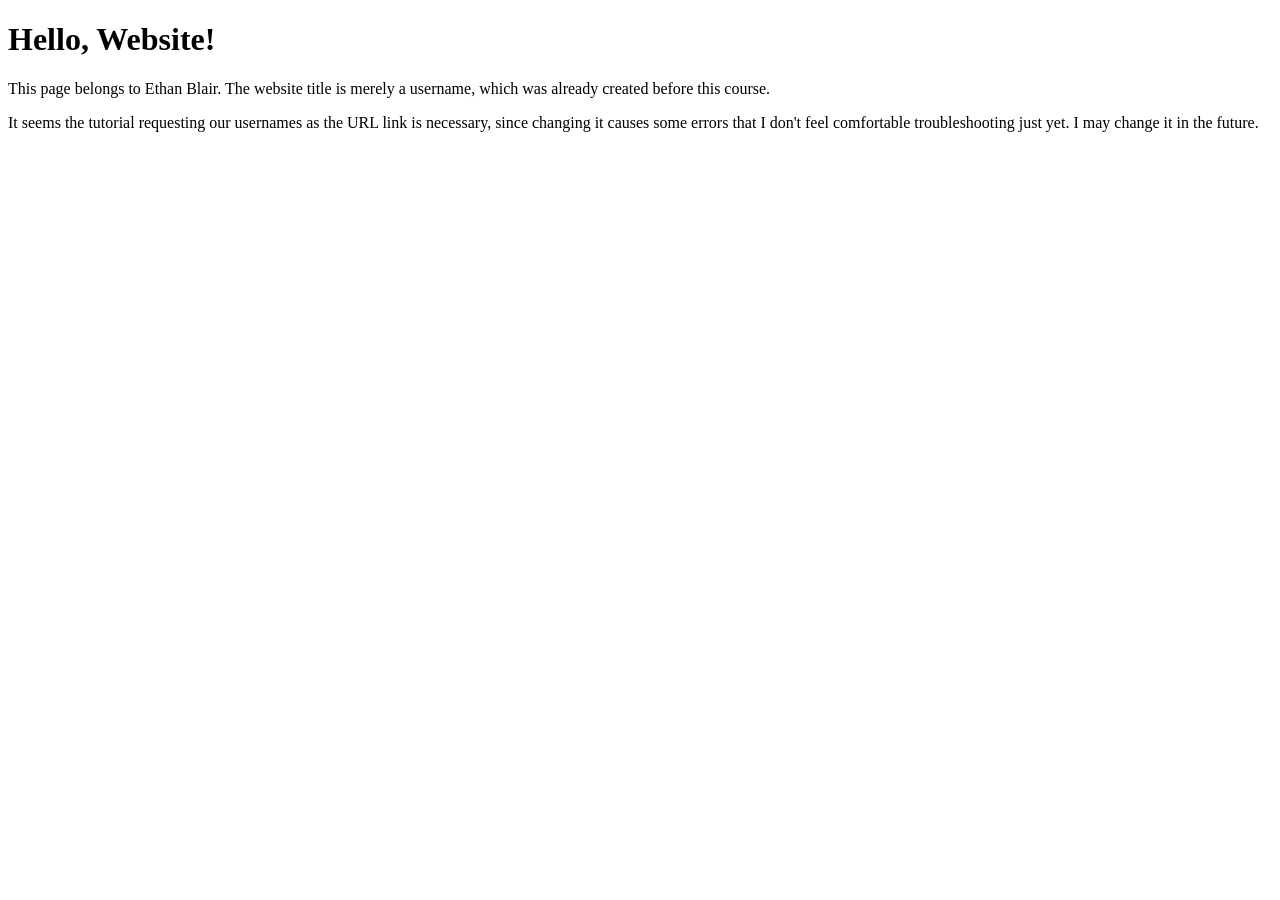
==== index.html @ 95f01529 "edited index again, updating a minor sentence" ====
<!DOCTYPE html>
<html lang="en">
<head>
    <meta charset="UTF-8">
    <meta name="viewport" content="width=device-width, initial-scale=1.0">
    <title>My GitHub.io Website</title>
</head>
<body>
    <h1>Hello, Website!</h1>
    <p>This page belongs to Ethan Blair. The website title is merely a username, which was already created before this course.</p>
    <p>It seems the tutorial requesting our usernames as the URL link is necessary, since changing it causes some errors that I don't feel comfortable troubleshooting just yet. I may change it in the future. </p>
</body>
</html>
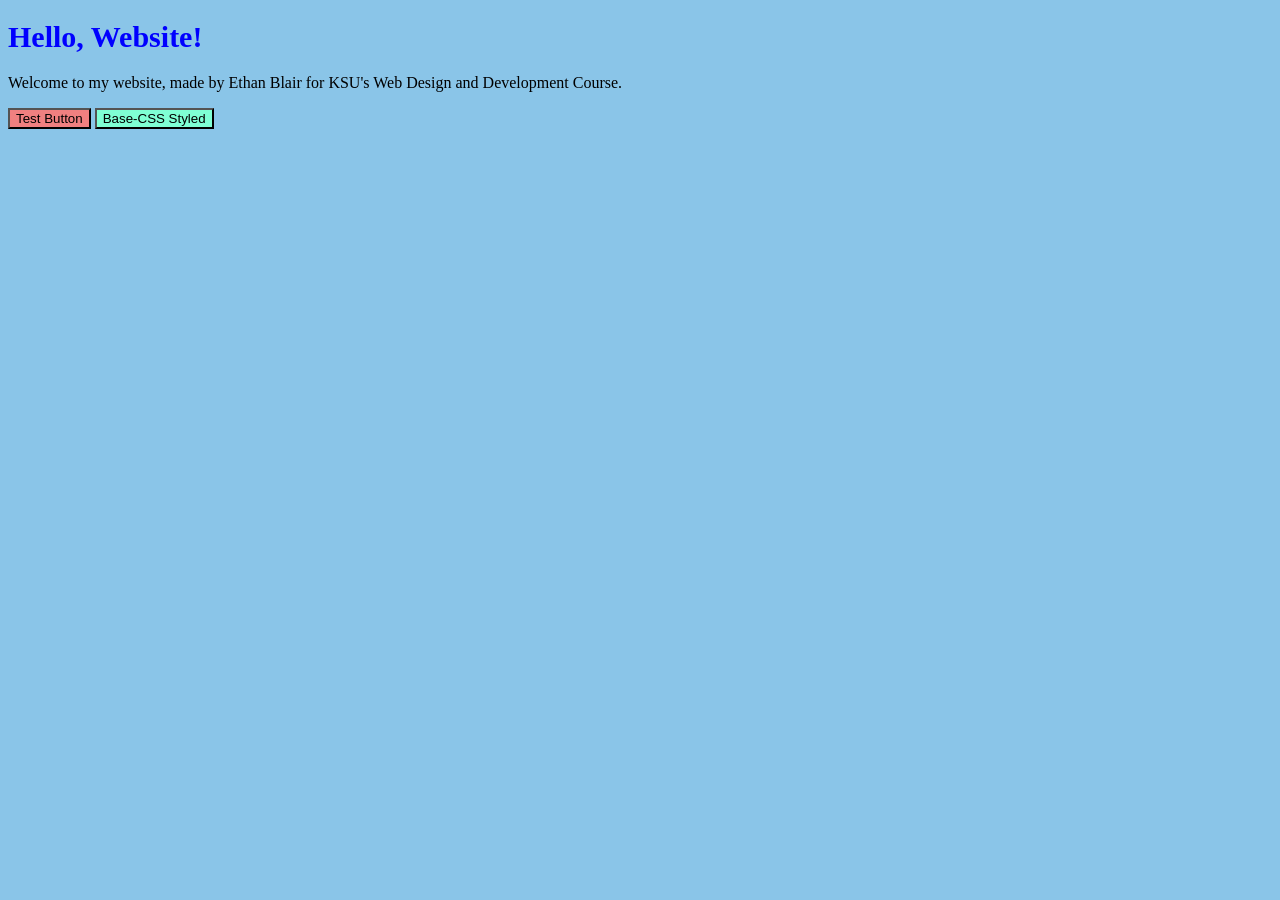
==== commit 6d66cda8: "added some rudementary colored CSS and messed around with whats actually on the site." ====
--- a/index.html
+++ b/index.html
@@ -4,10 +4,13 @@
     <meta charset="UTF-8">
     <meta name="viewport" content="width=device-width, initial-scale=1.0">
     <title>My GitHub.io Website</title>
+    <link rel="stylesheet" href="style.css">
 </head>
 <body>
     <h1>Hello, Website!</h1>
-    <p>This page belongs to Ethan Blair. The website title is merely a username, which was already created before this course.</p>
-    <p>It seems the tutorial requesting our usernames as the URL link is necessary, since changing it causes some errors that I don't feel comfortable troubleshooting just yet. I may change it in the future. </p>
+    <p>Welcome to my website, made by Ethan Blair for KSU's Web Design and Development Course.</p>
+    <button class="test" onclick="location.href='https://google.com';">Test Button</button>
+    <!-- https://stackoverflow.com/questions/2906582/how-do-i-create-an-html-button-that-acts-like-a-link -->
+    <button> Base-CSS Styled</button>
 </body>
 </html>
--- a/style.css
+++ b/style.css
@@ -0,0 +1,4 @@
+h1 {color: blue; font-size: 30px} 
+button {background-color:aquamarine}
+body {background-color : rgba(53, 156, 216, 0.575)}
+.test {background-color: lightcoral;}
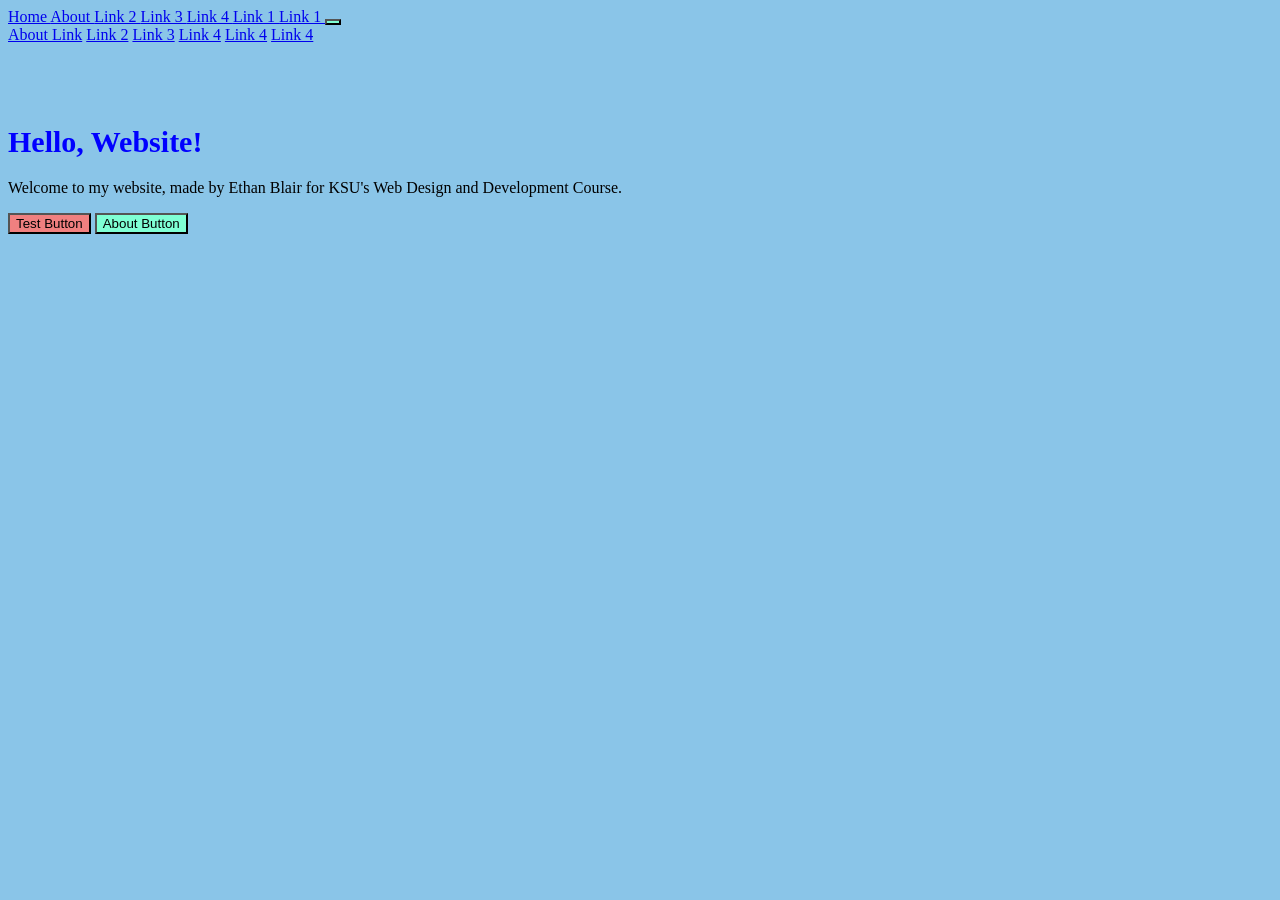
==== commit 7f7ed2e9: "updated site with a link bar and some external help from in-class resources. Merely PoC, not finishe" ====
--- a/index.html
+++ b/index.html
@@ -5,12 +5,86 @@
     <meta name="viewport" content="width=device-width, initial-scale=1.0">
     <title>My GitHub.io Website</title>
     <link rel="stylesheet" href="style.css">
+    <link rel="stylesheet" href="https://www.w3schools.com/w3css/5/w3.css">
 </head>
 <body>
+    <!-- Navbar -->
+<div class="w3-top">
+
+  <nav class="w3-card">
+
+    <a href="#"
+    class="w3-button w3-padding-large w3-white">
+    Home
+    </a>
+
+    <a href="about.html"
+    class="w3-button w3-hide-small w3-padding-large w3-hover-white">
+    About
+    </a>
+
+    <a href="#"
+    class="w3-button w3-hide-small w3-padding-large w3-hover-white">
+    Link 2
+    </a>
+
+    <a href="#"
+    class="w3-button w3-hide-small w3-padding-large w3-hover-white">
+    Link 3
+    </a>
+
+    <a href="#"
+    class="w3-button w3-hide-small w3-padding-large w3-hover-white">
+    Link 4
+    </a>
+
+    <a href="#"
+    class="w3-button w3-hide-small w3-padding-large w3-hover-white">
+    Link 1
+    </a>
+
+    <a href="#"
+    class="w3-button w3-hide-small w3-padding-large w3-hover-white">
+    Link 1
+    </a>
+
+      <button
+    class="w3-button w3-hide-medium w3-hide-large w3-padding-large w3-white
+    style="margin-left:auto"
+    onclick="myFunction()"
+    title="Toggle Navigation Menu">
+      <i class="fa fa-bars"></i>
+    </button>
+    </nav>
+
+     <!-- Navbar on small screens -->
+  <div id="navDemo"
+  class="w3-bar-block w3-white w3-hide w3-hide-large w3-hide-medium w3-large">
+
+    <a href="about.html" class="w3-bar-item w3-button w3-padding-large">About Link</a>
+    <a href="#" class="w3-bar-item w3-button w3-padding-large">Link 2</a>
+    <a href="#" class="w3-bar-item w3-button w3-padding-large">Link 3</a>
+    <a href="#" class="w3-bar-item w3-button w3-padding-large">Link 4</a>
+    <a href="#" class="w3-bar-item w3-button w3-padding-large">Link 4</a>
+    <a href="#" class="w3-bar-item w3-button w3-padding-large">Link 4</a>
+
+  </div>
+</div>
+
+<script>
+const mobileMenu = document.getElementById("navDemo");
+
+function myFunction() {
+  mobileMenu.classList.toggle("w3-show");
+}
+</script>
+
+    <!-- entirety of the navbar was taken and cleaned from https://www.w3schools.com/w3css/tryit.asp?filename=tryw3css_templates_start_page&stacked=h-->
+    <h1>ㅤ</h1>
     <h1>Hello, Website!</h1>
     <p>Welcome to my website, made by Ethan Blair for KSU's Web Design and Development Course.</p>
     <button class="test" onclick="location.href='https://google.com';">Test Button</button>
     <!-- https://stackoverflow.com/questions/2906582/how-do-i-create-an-html-button-that-acts-like-a-link -->
-    <button> Base-CSS Styled</button>
+    <button onclick="location.href='about.html';""> About Button </button>
 </body>
 </html>
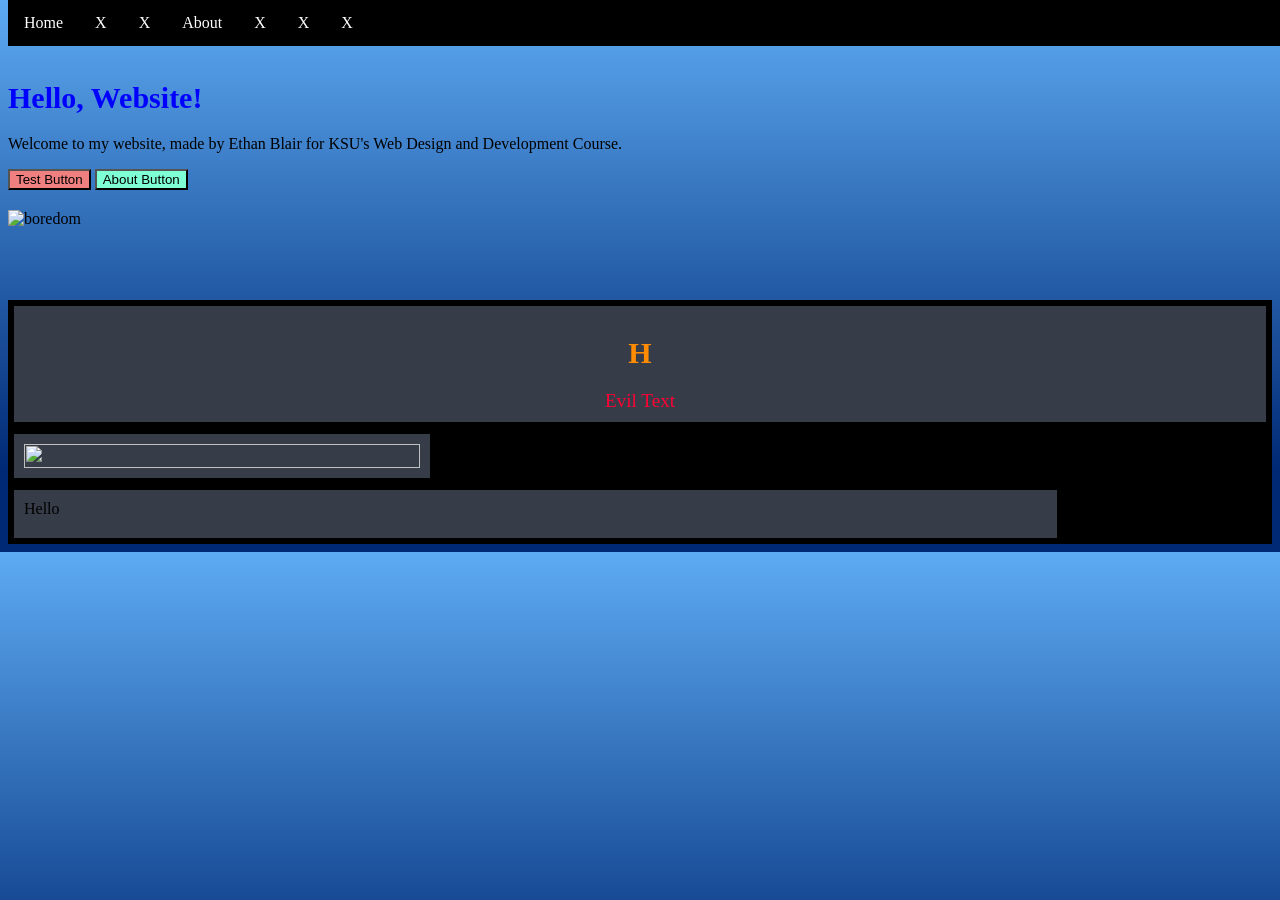
==== commit 68be3994: ""Checkpoint: Removed old w3 template bar and made my  own, addedgrid layout functions near the botto" ====
--- a/index.html
+++ b/index.html
@@ -5,86 +5,52 @@
     <meta name="viewport" content="width=device-width, initial-scale=1.0">
     <title>My GitHub.io Website</title>
     <link rel="stylesheet" href="style.css">
-    <link rel="stylesheet" href="https://www.w3schools.com/w3css/5/w3.css">
 </head>
-<body>
-    <!-- Navbar -->
-<div class="w3-top">
+<body class="gradianttest">
+<!--https://developer.mozilla.org/en-US/docs/Web/CSS/Reference/Values/gradient/linear-gradient -->
+    
+<ul class="linkbar1 fixed">
+  <li><a href="#">Home</a></li>
+  <li><a href="#">X</a></li>
+  <li><a href="#">X</a></li>
+  <li><a href="about.html">About</a></li>
+  <li><a href="#">X</a></li>
+  <li><a href="#">X</a></li>
+  <li><a href="#">X</a></li>
+</ul>
+<!--
+The unordered list is styled in the CSS file to be fixed at the top of the page, and have the background color black.
+The list elements are all styled to float to the left, and all of the ones with <a> elements attached are set with color and assigned the hover class. 
+All elements were learned from https://www.w3schools.com/css/css_navbar.asp
+    -->
 
-  <nav class="w3-card">
-
-    <a href="#"
-    class="w3-button w3-padding-large w3-white">
-    Home
-    </a>
-
-    <a href="about.html"
-    class="w3-button w3-hide-small w3-padding-large w3-hover-white">
-    About
-    </a>
-
-    <a href="#"
-    class="w3-button w3-hide-small w3-padding-large w3-hover-white">
-    Link 2
-    </a>
-
-    <a href="#"
-    class="w3-button w3-hide-small w3-padding-large w3-hover-white">
-    Link 3
-    </a>
-
-    <a href="#"
-    class="w3-button w3-hide-small w3-padding-large w3-hover-white">
-    Link 4
-    </a>
-
-    <a href="#"
-    class="w3-button w3-hide-small w3-padding-large w3-hover-white">
-    Link 1
-    </a>
-
-    <a href="#"
-    class="w3-button w3-hide-small w3-padding-large w3-hover-white">
-    Link 1
-    </a>
-
-      <button
-    class="w3-button w3-hide-medium w3-hide-large w3-padding-large w3-white
-    style="margin-left:auto"
-    onclick="myFunction()"
-    title="Toggle Navigation Menu">
-      <i class="fa fa-bars"></i>
-    </button>
-    </nav>
-
-     <!-- Navbar on small screens -->
-  <div id="navDemo"
-  class="w3-bar-block w3-white w3-hide w3-hide-large w3-hide-medium w3-large">
-
-    <a href="about.html" class="w3-bar-item w3-button w3-padding-large">About Link</a>
-    <a href="#" class="w3-bar-item w3-button w3-padding-large">Link 2</a>
-    <a href="#" class="w3-bar-item w3-button w3-padding-large">Link 3</a>
-    <a href="#" class="w3-bar-item w3-button w3-padding-large">Link 4</a>
-    <a href="#" class="w3-bar-item w3-button w3-padding-large">Link 4</a>
-    <a href="#" class="w3-bar-item w3-button w3-padding-large">Link 4</a>
-
-  </div>
-</div>
-
-<script>
-const mobileMenu = document.getElementById("navDemo");
-
-function myFunction() {
-  mobileMenu.classList.toggle("w3-show");
-}
-</script>
-
-    <!-- entirety of the navbar was taken and cleaned from https://www.w3schools.com/w3css/tryit.asp?filename=tryw3css_templates_start_page&stacked=h-->
     <h1>ㅤ</h1>
     <h1>Hello, Website!</h1>
     <p>Welcome to my website, made by Ethan Blair for KSU's Web Design and Development Course.</p>
     <button class="test" onclick="location.href='https://google.com';">Test Button</button>
     <!-- https://stackoverflow.com/questions/2906582/how-do-i-create-an-html-button-that-acts-like-a-link -->
     <button onclick="location.href='about.html';""> About Button </button>
+    <h1></h1>
+    <img src= "https://encrypted-tbn0.gstatic.com/images?q=tbn:ANd9GcT-jupk9svDeLzMi5eLakZuvZgWBT9NUcdYxXtkpDbNiqJBC_TPtc-dIFgg&s=10" alt= "boredom" width = 300 height = 150></img>
+    <h2>ㅤ</h2>
+<div class="container">
+    <div class="dividingcolor1 col12">
+        <h1>H</h1>
+    Evil Text
+</div>
+<div class=" col4 row4"> 
+<img src= "https://encrypted-tbn0.gstatic.com/images?q=tbn:ANd9GcQwwOYxGhuy3Hb8fykdDune-3PvhS8JIpF2OkwdyTk8bg&s=10" width="100%" height="100%"></img>
+<!--100% allows it to fit in the grid-->
+</div>
+
+<div class="col10 row6">Hello</div>
+
+
+
+
+</div>
+
+
+
 </body>
 </html>
--- a/style.css
+++ b/style.css
@@ -1,4 +1,94 @@
+/*comment structure */
 h1 {color: blue; font-size: 30px} 
 button {background-color:aquamarine}
 body {background-color : rgba(53, 156, 216, 0.575)}
-.test {background-color: lightcoral;}+.test {background-color: lightcoral;}
+.fixed {position:fixed ; top:0 ; width: 100%;}
+.linkbar1 {
+  list-style-type: none;
+  margin: 0;
+  padding: 0;
+  overflow: hidden;
+  background-color: #000000;
+
+li{
+  float: left;
+}
+
+li a{
+  display: block;
+  color: white;
+  text-align: center;
+  padding: 14px 16px;
+  text-decoration: none;
+}
+
+li a:hover{
+    color: violet;
+}
+}
+
+.dividingcolor1{
+    background-color: black;
+    text-align: center;
+    font-family: Georgia, 'Times New Roman', Times, serif;
+    color: rgb(255, 0, 51);
+    font-size: larger;
+    h1 {color:darkorange};
+
+}
+.gradianttest{
+    background-image: linear-gradient(rgb(93, 171, 243), #002975 85%); 
+}
+/*Gridbox CSS*/
+.container {
+  display: grid;
+  grid-template-columns: repeat(12, 1fr);
+  /*Deliniates 12 columns (standard according to w3), and makes them take up 1 fraction of space*/
+  background-color: rgb(0, 0, 0);
+  row-gap: 10px;
+  padding: 5px;
+}
+/*grid-template-columns takes value times X amount of columns you want. Auto will automatically shape the columns, or you can manually shape*/
+.container div {
+  background-color: #373c49;
+  border: 1px solid black;
+  padding: 10px;
+}
+
+.col6 {
+    grid-column: span 6;
+}
+.col4{
+    grid-column: span 4;
+}
+.col2{
+    grid-column: span 2;
+}
+.col12{
+    grid-column: span 12;
+}
+.col8{
+    grid-column:span 8;
+}
+.col10{
+    grid-column: span 10;
+}
+.row2{
+    grid-row: span 2;
+}
+.row4{
+    grid-row: span 4;
+}
+.row6{
+    grid-row: span 6;
+}
+.row8{
+    grid-row: span 8;
+}
+.row10{
+    grid-row: span 10;
+}
+.row12{
+    grid-row: span 12;
+}
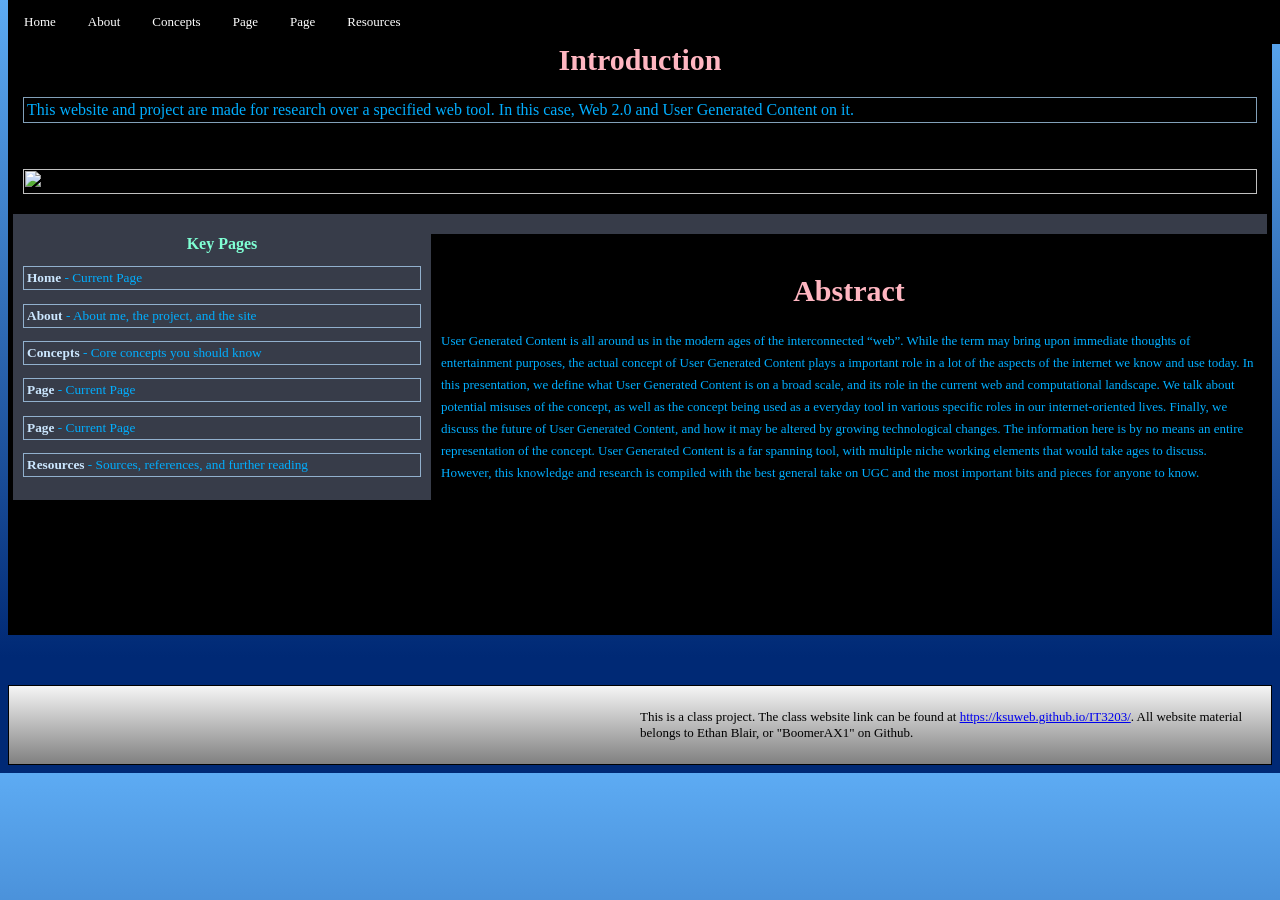
==== commit 083b3bef: "Major website changes. Implemented and learned Grid layout, practically finished the home page, and " ====
--- a/index.html
+++ b/index.html
@@ -10,46 +10,71 @@
 <!--https://developer.mozilla.org/en-US/docs/Web/CSS/Reference/Values/gradient/linear-gradient -->
     
 <ul class="linkbar1 fixed">
-  <li><a href="#">Home</a></li>
-  <li><a href="#">X</a></li>
-  <li><a href="#">X</a></li>
+  <li><a href="/">Home</a></li>
   <li><a href="about.html">About</a></li>
-  <li><a href="#">X</a></li>
-  <li><a href="#">X</a></li>
-  <li><a href="#">X</a></li>
+  <li><a href="concept.html">Concepts</a></li>
+  <li><a href="topic1.html">Page</a></li>
+  <li><a href="topic2.html">Page</a></li>
+  <li><a href="references.html">Resources</a></li>
 </ul>
 <!--
 The unordered list is styled in the CSS file to be fixed at the top of the page, and have the background color black.
 The list elements are all styled to float to the left, and all of the ones with <a> elements attached are set with color and assigned the hover class. 
 All elements were learned from https://www.w3schools.com/css/css_navbar.asp
     -->
-
+<!--
     <h1>ㅤ</h1>
     <h1>Hello, Website!</h1>
     <p>Welcome to my website, made by Ethan Blair for KSU's Web Design and Development Course.</p>
     <button class="test" onclick="location.href='https://google.com';">Test Button</button>
-    <!-- https://stackoverflow.com/questions/2906582/how-do-i-create-an-html-button-that-acts-like-a-link -->
+     https://stackoverflow.com/questions/2906582/how-do-i-create-an-html-button-that-acts-like-a-link 
     <button onclick="location.href='about.html';""> About Button </button>
     <h1></h1>
     <img src= "https://encrypted-tbn0.gstatic.com/images?q=tbn:ANd9GcT-jupk9svDeLzMi5eLakZuvZgWBT9NUcdYxXtkpDbNiqJBC_TPtc-dIFgg&s=10" alt= "boredom" width = 300 height = 150></img>
     <h2>ㅤ</h2>
+Note to reader/professor: I commented this all out since it was used for intial website testing, and I left it here for myself for future reference"
+-->
 <div class="container">
-    <div class="dividingcolor1 col12">
-        <h1>H</h1>
-    Evil Text
+    <div class="gridcolor1 col12">
+        <h1>Introduction</h1>
+        <p>This website and project are made for research over a specified  web tool. In this case, Web 2.0 and User Generated Content on it.</p>
 </div>
-<div class=" col4 row4"> 
-<img src= "https://encrypted-tbn0.gstatic.com/images?q=tbn:ANd9GcQwwOYxGhuy3Hb8fykdDune-3PvhS8JIpF2OkwdyTk8bg&s=10" width="100%" height="100%"></img>
-<!--100% allows it to fit in the grid-->
+<div class=" col12 row2 gridcolor1"> 
+<img src= "https://images.unsplash.com/photo-1644088379091-d574269d422f?q=80&w=1093&auto=format&fit=crop&ixlib=rb-4.1.0&ixid=NHwxMjA3fDA%3D" width="100%" height="100%"></img>
+<!--<img src= "https://encrypted-tbn0.gstatic.com/images?q=tbn:ANd9GcQwwOYxGhuy3Hb8fykdDune-3PvhS8JIpF2OkwdyTk8bg&s=10" width="100%" height="100%"></img>
+100% allows it to fit in the grid-->
 </div>
 
-<div class="col10 row6">Hello</div>
+<div class="col4 row12 gridcolor2 sticky">
+    <h1>Key Pages</h1>
+    <p><a href="/">Home</a> - Current Page</p>
+    <p><a href="about.html">About</a> - About me, the project, and the site</p>
+    <p><a href="concept.html">Concepts</a> - Core concepts you should know</p>
+    <p><a href="topic1.html">Page</a> - Current Page</p>
+    <p><a href="topic1.html">Page</a> - Current Page</p>
+    <p><a href="references.html">Resources</a> - Sources, references, and further reading</p>
 
+</div>
+
+<div class="col8"></div>
+<div class="gridcolor1 col8 row24">
+    <h1>Abstract</h1>
+    <p1 style="font-size: small;">User Generated Content is all around us in the modern ages of the interconnected “web”. While the term may bring upon immediate thoughts of entertainment purposes, the actual concept of User Generated Content plays a important role in a lot of the aspects of the internet we know and use today. 
+In this presentation, we define what User Generated Content is on a broad scale, and its role in the current web and computational landscape. We talk about potential misuses of the concept, as well as the concept being used as a everyday tool in various specific roles in our internet-oriented lives. Finally, we discuss the future of User Generated Content, and how it may be altered by growing technological changes.
+The information here is by no means an entire representation of the concept. User Generated Content is a far spanning tool, with multiple niche working elements that would take ages to discuss. However, this knowledge and research is compiled with the best general take on UGC and the most important bits and pieces for anyone to know.
+</p1>
+</div>
 
 
 
 </div>
 
+<footer class="footerblock">
+    <div>
+
+    </div>
+    <p>This is a class project. The class website link can be found at <a href="https://ksuweb.github.io/IT3203/">https://ksuweb.github.io/IT3203/</a>. All website material belongs to Ethan Blair, or "BoomerAX1" on Github.</p>
+</footer>
 
 
 </body>
--- a/style.css
+++ b/style.css
@@ -21,6 +21,7 @@
   text-align: center;
   padding: 14px 16px;
   text-decoration: none;
+  font-size: small;
 }
 
 li a:hover{
@@ -37,6 +38,27 @@
     h1 {color:darkorange};
 
 }
+.gridcolor1{
+    h1{text-align: center;}
+    font-family: Georgia, 'Times New Roman', Times, serif;
+    color: rgb(0, 174, 255);
+    font-size: larger;
+    h1 {color:lightpink}
+    p{border: 1px solid #b3ddffb9; padding: 3px; font-size: medium;}
+    background-color: rgb(0, 0, 0) !important;
+}
+/*!important allows for the backround to take precident over the original gridlocked one*/
+.gridcolor2{
+    h1{text-align: center; color: aquamarine; font-size: medium;}
+    font-family:Georgia, 'Times New Roman', Times, serif;
+    p{border: 1px solid #b3ddffb9; padding: 3px; font-size: smaller; color: rgb(0, 174, 255);}
+    a:hover{
+        color:violet;
+    }
+    a{color:rgb(204, 231, 255); text-decoration: none; font-weight: bold;}
+
+}
+
 .gradianttest{
     background-image: linear-gradient(rgb(93, 171, 243), #002975 85%); 
 }
@@ -49,13 +71,14 @@
   row-gap: 10px;
   padding: 5px;
 }
+/*https://www.w3schools.com/css/css_grid_12column.asp*/
 /*grid-template-columns takes value times X amount of columns you want. Auto will automatically shape the columns, or you can manually shape*/
 .container div {
   background-color: #373c49;
-  border: 1px solid black;
+  border: 0px solid black;
+  /*Changed border to 0px for the main page just to look cleaner, may change back to 1px later if need be*/
   padding: 10px;
 }
-
 .col6 {
     grid-column: span 6;
 }
@@ -92,3 +115,18 @@
 .row12{
     grid-row: span 12;
 }
+.row24{
+    grid-row: span 24
+}
+.footerblock{
+    display: grid;
+    grid-template-columns: repeat(2, 1fr);
+    padding: 10px;
+    margin-top: 50px;
+    border: 1px solid black;
+    background-image: linear-gradient(whitesmoke, grey);
+    font-size: small;
+    a:hover{
+        color:chocolate;
+    }
+}
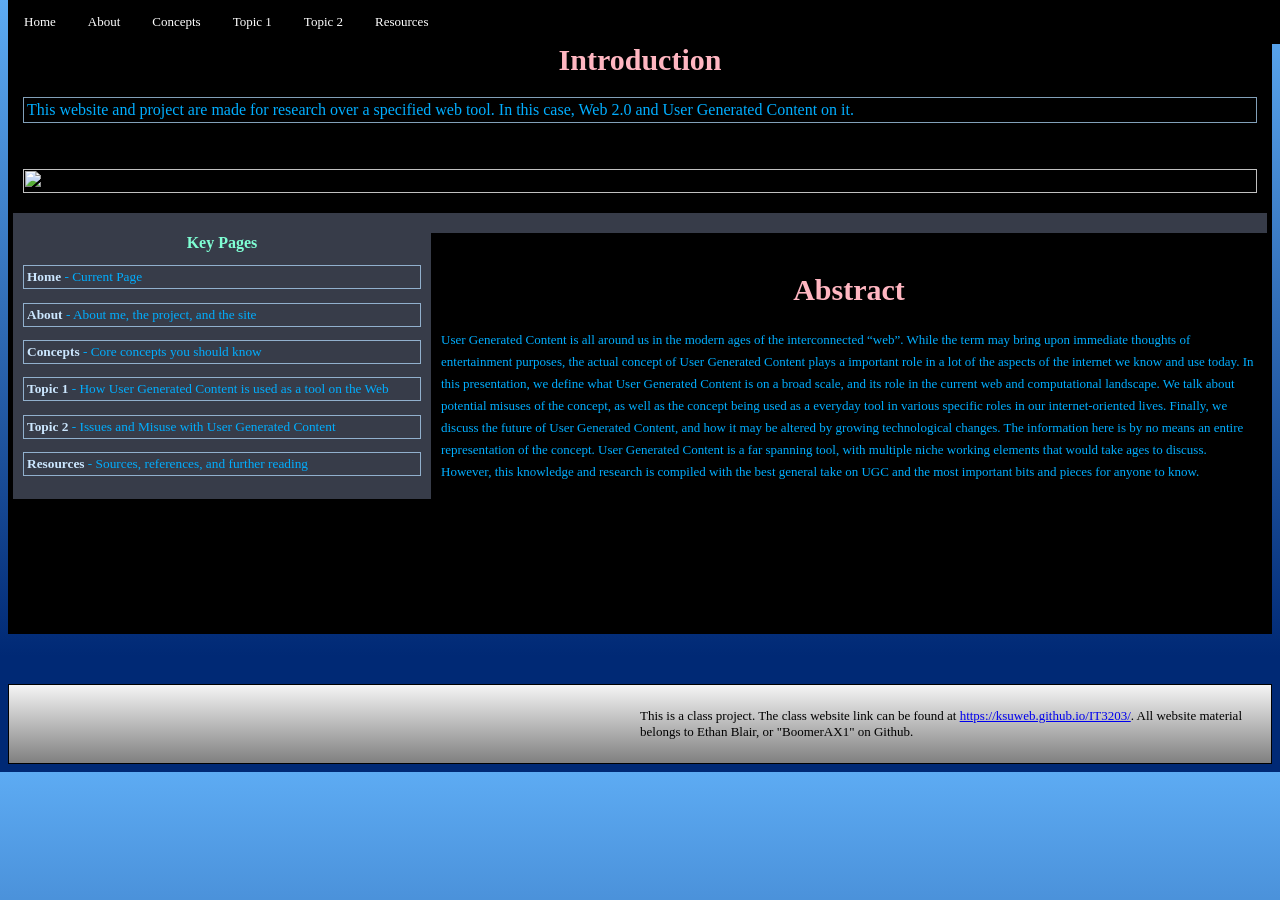
==== commit db66ae35: "Major Project Milestone 1 progress. Every page except Resoruces has been filled with starting inform" ====
--- a/index.html
+++ b/index.html
@@ -13,8 +13,8 @@
   <li><a href="/">Home</a></li>
   <li><a href="about.html">About</a></li>
   <li><a href="concept.html">Concepts</a></li>
-  <li><a href="topic1.html">Page</a></li>
-  <li><a href="topic2.html">Page</a></li>
+  <li><a href="topic1.html">Topic 1</a></li>
+  <li><a href="topic2.html">Topic 2</a></li>
   <li><a href="references.html">Resources</a></li>
 </ul>
 <!--
@@ -39,21 +39,20 @@
         <h1>Introduction</h1>
         <p>This website and project are made for research over a specified  web tool. In this case, Web 2.0 and User Generated Content on it.</p>
 </div>
-<div class=" col12 row2 gridcolor1"> 
+<div class=" col12 row2 gridnocolor"> 
 <img src= "https://images.unsplash.com/photo-1644088379091-d574269d422f?q=80&w=1093&auto=format&fit=crop&ixlib=rb-4.1.0&ixid=NHwxMjA3fDA%3D" width="100%" height="100%"></img>
 <!--<img src= "https://encrypted-tbn0.gstatic.com/images?q=tbn:ANd9GcQwwOYxGhuy3Hb8fykdDune-3PvhS8JIpF2OkwdyTk8bg&s=10" width="100%" height="100%"></img>
 100% allows it to fit in the grid-->
 </div>
 
-<div class="col4 row12 gridcolor2 sticky">
+<div class="col4 row12 gridcolor2">
     <h1>Key Pages</h1>
     <p><a href="/">Home</a> - Current Page</p>
     <p><a href="about.html">About</a> - About me, the project, and the site</p>
     <p><a href="concept.html">Concepts</a> - Core concepts you should know</p>
-    <p><a href="topic1.html">Page</a> - Current Page</p>
-    <p><a href="topic1.html">Page</a> - Current Page</p>
+    <p><a href="topic1.html">Topic 1</a> - How User Generated Content is used as a tool on the Web</p>
+    <p><a href="topic1.html">Topic 2</a> - Issues and Misuse with User Generated Content</p>
     <p><a href="references.html">Resources</a> - Sources, references, and further reading</p>
-
 </div>
 
 <div class="col8"></div>
--- a/style.css
+++ b/style.css
@@ -1,5 +1,9 @@
 /*comment structure */
-h1 {color: blue; font-size: 30px} 
+h1 {color: rgb(104, 104, 236); font-size: 30px} 
+.aboutheader{
+    text-align: center;
+    font-family:'Lucida Sans', 'Lucida Sans Regular', 'Lucida Grande', 'Lucida Sans Unicode', Geneva, Verdana, sans-serif;
+}
 button {background-color:aquamarine}
 body {background-color : rgba(53, 156, 216, 0.575)}
 .test {background-color: lightcoral;}
@@ -56,11 +60,29 @@
         color:violet;
     }
     a{color:rgb(204, 231, 255); text-decoration: none; font-weight: bold;}
-
+}
+.gridcolor3{
+    h1{text-align: center; font-size: 20px};
+    p{margin-top: 10px;padding: 4px;font-size:14px; color:rgb(236, 107, 107); border: #000000 solid 1px; font-family: 'Lucida Sans', 'Lucida Sans Regular', 'Lucida Grande', 'Lucida Sans Unicode', Geneva, Verdana, sans-serif;}
+}
+.gridcolor4{
+    border: 1px solid whitesmoke !important;
+    color:aqua;
+    b{color:rgb(178, 243, 255)};
+    h1{font-size: medium; text-align: center};
+}
+.gridnocolor{
+    background-color: transparent !important;
 }
 
 .gradianttest{
     background-image: linear-gradient(rgb(93, 171, 243), #002975 85%); 
+}
+.gradiant2{
+    background-image: linear-gradient(rgba(240, 45, 45, 0.76),rgb(55, 32, 109) 15%, rgb(46, 10, 46));
+}
+.gradiant3{
+    background-image: linear-gradient(rgba(240, 45, 45, 0.76),rgb(55, 32, 109) 5%, rgb(46, 10, 46));
 }
 /*Gridbox CSS*/
 .container {
@@ -79,6 +101,19 @@
   /*Changed border to 0px for the main page just to look cleaner, may change back to 1px later if need be*/
   padding: 10px;
 }
+.container1{
+    display: grid;
+  grid-template-columns: repeat(12, 1fr);
+  /*Deliniates 12 columns (standard according to w3), and makes them take up 1 fraction of space*/
+  row-gap: 10px;
+  padding: 5px;
+}
+.container1 div {
+    padding:10px;
+}
+.container1 div.color{
+    background-color: #000000;
+}
 .col6 {
     grid-column: span 6;
 }
@@ -118,6 +153,20 @@
 .row24{
     grid-row: span 24
 }
+.container div.nospace{
+    border: 0px;
+    padding: 0px;
+    margin-top: 0px;
+    row-gap: 0px;
+}
+.container1 div.nopad{
+    padding:0px;
+}
+.nospace{
+    column-gap: none;
+    row-gap: none;
+}
+/*End of Gridbox*/
 .footerblock{
     display: grid;
     grid-template-columns: repeat(2, 1fr);
@@ -130,3 +179,35 @@
         color:chocolate;
     }
 }
+
+.discp{
+    border: 1px solid;
+    padding:3px;
+    background-image: linear-gradient(white, rgb(153, 153, 153) 99%);
+    font-weight: 1000;
+    font-size: medium;
+    text-align: center;
+}
+.centerbold{
+    text-align: center;
+    font-weight: bold;
+}
+.center{
+    text-align:center;
+}
+.centerimage {
+  margin-left: 10%;
+  margin-right: auto;
+}
+.nospace{
+    border: 0px;
+    padding: 0px;
+    margin-top: 0px;
+}
+a.nodec{
+    text-decoration: none;
+    color:rgb(236, 107, 107);
+}
+a.nodec:hover{
+    color: lightskyblue;
+}
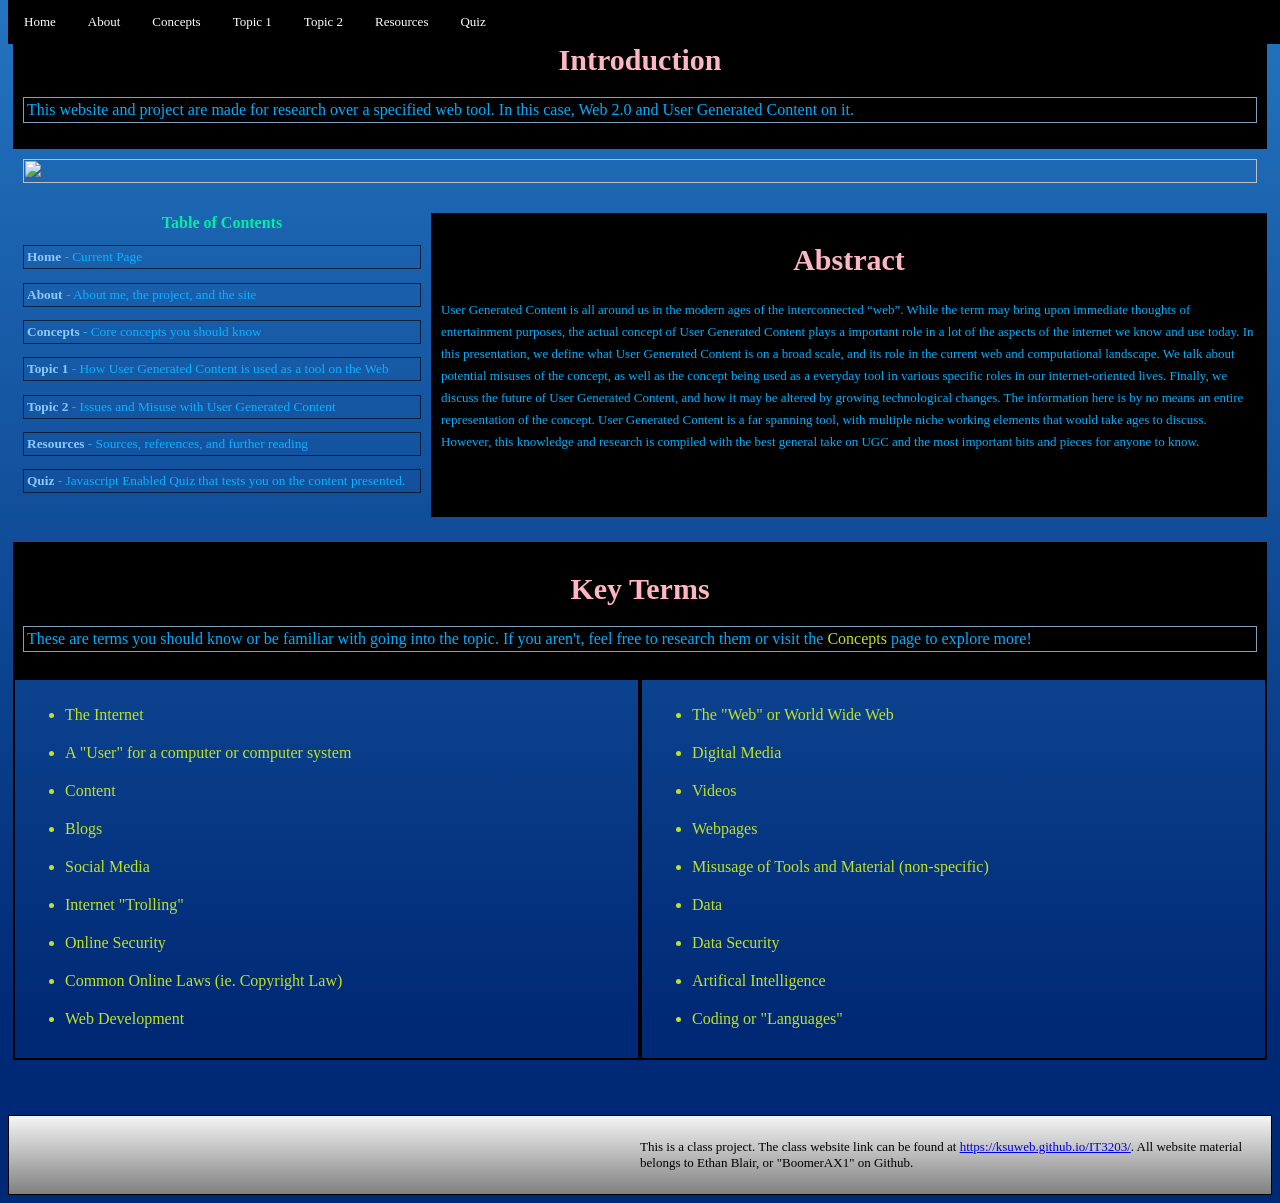
==== commit c8fba3fc: "First push for Project M2" ====
--- a/index.html
+++ b/index.html
@@ -16,7 +16,9 @@
   <li><a href="topic1.html">Topic 1</a></li>
   <li><a href="topic2.html">Topic 2</a></li>
   <li><a href="references.html">Resources</a></li>
+  <li><a href="quiz.html">Quiz</a></li>
 </ul>
+
 <!--
 The unordered list is styled in the CSS file to be fixed at the top of the page, and have the background color black.
 The list elements are all styled to float to the left, and all of the ones with <a> elements attached are set with color and assigned the hover class. 
@@ -34,7 +36,7 @@
     <h2>ㅤ</h2>
 Note to reader/professor: I commented this all out since it was used for intial website testing, and I left it here for myself for future reference"
 -->
-<div class="container">
+<div class="container1">
     <div class="gridcolor1 col12">
         <h1>Introduction</h1>
         <p>This website and project are made for research over a specified  web tool. In this case, Web 2.0 and User Generated Content on it.</p>
@@ -45,15 +47,17 @@
 100% allows it to fit in the grid-->
 </div>
 
-<div class="col4 row12 gridcolor2">
-    <h1>Key Pages</h1>
+<div class="col4 row12 gridcolor26">
+    <h1>Table of Contents</h1>
     <p><a href="/">Home</a> - Current Page</p>
     <p><a href="about.html">About</a> - About me, the project, and the site</p>
     <p><a href="concept.html">Concepts</a> - Core concepts you should know</p>
     <p><a href="topic1.html">Topic 1</a> - How User Generated Content is used as a tool on the Web</p>
-    <p><a href="topic1.html">Topic 2</a> - Issues and Misuse with User Generated Content</p>
+    <p><a href="topic2.html">Topic 2</a> - Issues and Misuse with User Generated Content</p>
     <p><a href="references.html">Resources</a> - Sources, references, and further reading</p>
+    <p><a href="quiz.html">Quiz</a> - Javascript Enabled Quiz that tests you on the content presented.</p>
 </div>
+<!--I want to make this list a <ul> in the future for semantics, but pushed it with gridbox for the time being. Technically redundent because of the main menu on every page, but looks nice for the home page-->
 
 <div class="col8"></div>
 <div class="gridcolor1 col8 row24">
@@ -64,9 +68,43 @@
 </p1>
 </div>
 
+<!--Basically all info like this were taken from my slides, the main thing this time is the website structure-->
 
+<div class="col12 rowsuperpad gridcolor1">
+    <h1>Key Terms</h1>
+    <p>These are terms you should know or be familiar with going into the topic. If you aren't, feel free to research them or visit the <a href="concept.html">Concepts</a> page to explore more!</p>
 
 </div>
+<div class="col6 gridcolor27">
+<ul>
+    <li>The Internet</li>
+    <li>A "User" for a computer or computer system</li>
+    <li>Content</li>
+    <li>Blogs</li>
+    <li>Social Media</li>
+    <li>Internet "Trolling" </li>
+    <li>Online Security</li>
+    <li>Common Online Laws (ie. Copyright Law)</li>
+    <li>Web Development</li>
+</ul>
+</div>
+<div class="col6 gridcolor27">
+    <ul>
+        <li>The "Web" or World Wide Web</li>
+        <li>Digital Media</li>
+        <li>Videos</li>
+        <li>Webpages</li>
+        <li>Misusage of Tools and Material (non-specific)</li>
+        <li>Data</li>
+        <li>Data Security</li>
+        <li>Artifical Intelligence</li>
+        <li>Coding or "Languages"</li>
+    </ul>
+</div>
+
+</div>
+
+<!--I seperated these into two sections just because I thought it looked nicer-->
 
 <footer class="footerblock">
     <div>
@@ -75,6 +113,8 @@
     <p>This is a class project. The class website link can be found at <a href="https://ksuweb.github.io/IT3203/">https://ksuweb.github.io/IT3203/</a>. All website material belongs to Ethan Blair, or "BoomerAX1" on Github.</p>
 </footer>
 
+<!--This footer will be present for everything. It has 2 divisions within because I wanted to try to do icons, but I'm saving that for later-->
+
 
 </body>
 </html>
--- a/style.css
+++ b/style.css
@@ -1,4 +1,5 @@
 /*comment structure */
+/*This CSS file is a mess, didn't have enough time while working to comment on everything*/
 h1 {color: rgb(104, 104, 236); font-size: 30px} 
 .aboutheader{
     text-align: center;
@@ -50,6 +51,10 @@
     h1 {color:lightpink}
     p{border: 1px solid #b3ddffb9; padding: 3px; font-size: medium;}
     background-color: rgb(0, 0, 0) !important;
+    a{color:#bfe223; text-decoration: none;}
+    a:hover{
+        color:aqua;
+    }
 }
 /*!important allows for the backround to take precident over the original gridlocked one*/
 .gridcolor2{
@@ -70,13 +75,39 @@
     color:aqua;
     b{color:rgb(178, 243, 255)};
     h1{font-size: medium; text-align: center};
+    li {margin-bottom: 17px;}
+}
+.gridcolor5{
+    h1{color:black; text-align: center; font-size: medium;}
+    li{margin-bottom: 17px}
+}
+.gridcolor26{
+    h1{text-align: center; color: rgb(0, 238, 159); font-size: medium;}
+    font-family:Georgia, 'Times New Roman', Times, serif;
+    p{border: 1px solid #040b11b9; padding: 3px; font-size: smaller; color: rgb(10, 178, 255);}
+    a:hover{
+        color:violet;
+    }
+    a{color:rgb(139, 201, 255); text-decoration: none; font-weight: bold;}
+}
+.gridcolor27{
+    h1{text-align: center; color: rgb(0, 238, 159); font-size: medium;}
+    font-family:Georgia, 'Times New Roman', Times, serif;
+    p{border: 1px solid #040b11b9; padding: 3px; font-size: smaller; color: rgb(10, 178, 255);}
+    a:hover{
+        color:violet;
+    }
+    a{color:rgb(139, 201, 255); text-decoration: none; font-weight: bold;}
+    border: 2px solid rgb(0, 0, 0);
+    li{color: #bfe223; margin-bottom: 20px;}
+    
 }
 .gridnocolor{
     background-color: transparent !important;
 }
 
 .gradianttest{
-    background-image: linear-gradient(rgb(93, 171, 243), #002975 85%); 
+    background-image: linear-gradient(rgb(35, 116, 192), #002975 85%); 
 }
 .gradiant2{
     background-image: linear-gradient(rgba(240, 45, 45, 0.76),rgb(55, 32, 109) 15%, rgb(46, 10, 46));
@@ -104,9 +135,9 @@
 .container1{
     display: grid;
   grid-template-columns: repeat(12, 1fr);
-  /*Deliniates 12 columns (standard according to w3), and makes them take up 1 fraction of space*/
-  row-gap: 10px;
+  row-gap: 0px;
   padding: 5px;
+  grid-auto-rows: max-content;
 }
 .container1 div {
     padding:10px;
@@ -114,12 +145,32 @@
 .container1 div.color{
     background-color: #000000;
 }
+.container2{
+    display: grid;
+    grid-template-columns: repeat(12, 1fr);
+    padding: 5px;
+    grid-auto-rows: max-content;
+}
+.container2 div{
+    padding:10px;
+}
+.container2 div.color{
+    background-image: linear-gradient(whitesmoke, grey);
+    font-weight: bold;
+    a{color:#002975};
+    a:hover{color:chocolate};
+    border: 1px solid black;
+    b{color:rgb(22, 75, 100)};
+}
 .col6 {
     grid-column: span 6;
 }
 .col4{
     grid-column: span 4;
 }
+.col5{
+    grid-column: span 5;
+}
 .col2{
     grid-column: span 2;
 }
@@ -152,6 +203,14 @@
 }
 .row24{
     grid-row: span 24
+}
+.rowauto{
+    grid-row: span auto;
+}
+.rowsuperpad
+{
+    grid-row: span auto;
+    margin-top: 25px;
 }
 .container div.nospace{
     border: 0px;
